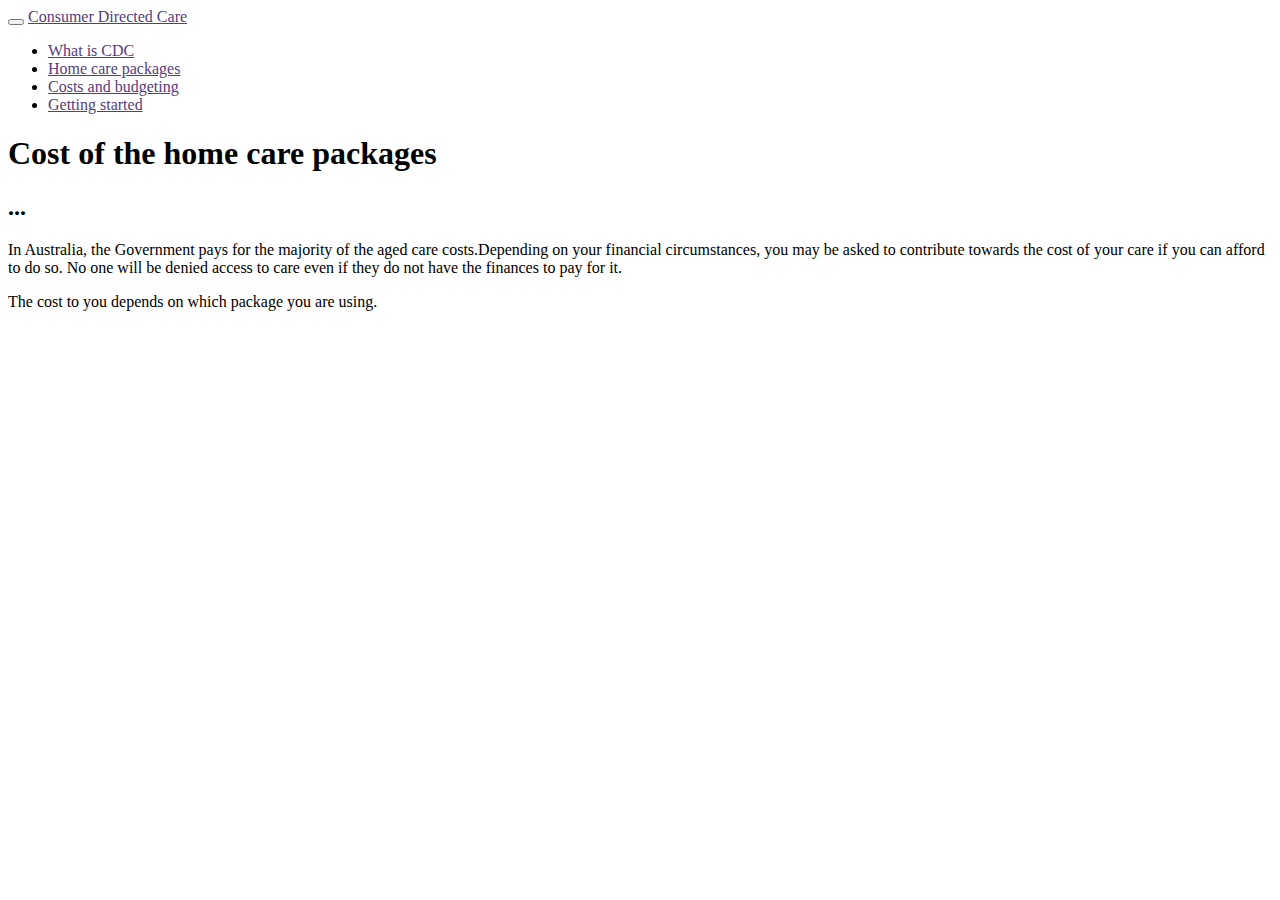
==== costs.html @ 6649091a "update of header tags" ====
<!DOCTYPE html>
<html lang="en">
  <head>
    <meta charset="utf-8">
    <meta http-equiv="X-UA-Compatible" content="IE=edge">
    <meta name="viewport" content="width=device-width, initial-scale=1">
    <!-- The above 3 meta tags *must* come first in the head; any other head content must come *after* these tags -->
    <title>Consumer Directed Care - Home care packages</title>

    <!-- Bootstrap -->
    <link rel="stylesheet" href="https://maxcdn.bootstrapcdn.com/bootstrap/3.3.6/css/bootstrap.min.css" integrity="sha384-1q8mTJOASx8j1Au+a5WDVnPi2lkFfwwEAa8hDDdjZlpLegxhjVME1fgjWPGmkzs7" crossorigin="anonymous">
    <link rel="stylesheet" href="https://maxcdn.bootstrapcdn.com/font-awesome/4.5.0/css/font-awesome.min.css">
    <link type="text/css" rel="stylesheet" href="css/site.css">

    <!-- HTML5 shim and Respond.js for IE8 support of HTML5 elements and media queries -->
    <!-- WARNING: Respond.js doesn't work if you view the page via file:// -->
    <!--[if lt IE 9]>
      <script src="https://oss.maxcdn.com/html5shiv/3.7.2/html5shiv.min.js"></script>
      <script src="https://oss.maxcdn.com/respond/1.4.2/respond.min.js"></script>
    <![endif]-->
  </head>
  <body>
    <nav class="navbar navbar-default">
  <div class="container-fluid">
    <!-- Brand and toggle get grouped for better mobile display -->
    <div class="navbar-header">
      <button type="button" class="navbar-toggle collapsed" data-toggle="collapse" data-target="#bs-example-navbar-collapse-1" aria-expanded="false">
        <span class="sr-only">Toggle navigation</span>
        <span class="icon-bar"></span>
        <span class="icon-bar"></span>
        <span class="icon-bar"></span>
      </button>
      <a class="navbar-brand" href="/">Consumer Directed Care</a>
    </div>

    <!-- Collect the nav links, forms, and other content for toggling -->
    <div class="collapse navbar-collapse" id="bs-example-navbar-collapse-1">
      <ul class="nav navbar-nav navbar-right">
        <li><a href="index">What is CDC</a></li>
        <li><a href="packages">Home care packages</a></li>
        <li><a href="costs">Costs and budgeting</a></li>
        <li><a href="started">Getting started</a></li>
        <!-- <li><a href="#">Who can you speak to for help</a></li> -->
      </ul>
    </div><!-- /.navbar-collapse -->
  </div><!-- /.container-fluid -->
</nav>
  <div class="container">
    <h1>Cost of the home care packages</h1>
    <h2>...</h2>

    <p>In Australia, the Government pays for the majority of the aged care costs.Depending on your financial circumstances, you may be asked to contribute towards the cost of your care if you can afford to do so. No one will be denied access to care even if they do not have the finances to pay for it.</p>

    <p>The cost to you depends on which package you are using.</p>
    
  </div>
    


    <!-- jQuery (necessary for Bootstrap's JavaScript plugins) -->
    <script src="https://ajax.googleapis.com/ajax/libs/jquery/1.11.3/jquery.min.js"></script>
    <!-- Include all compiled plugins (below), or include individual files as needed -->
    <!-- Latest compiled and minified JavaScript -->
    <script src="https://maxcdn.bootstrapcdn.com/bootstrap/3.3.6/js/bootstrap.min.js" integrity="sha384-0mSbJDEHialfmuBBQP6A4Qrprq5OVfW37PRR3j5ELqxss1yVqOtnepnHVP9aJ7xS" crossorigin="anonymous"></script>
  </body>
</html>
---- css/site.css ----
.navbar {
    margin-bottom: 0px;
}

.navbar-default {
    margin-bottom: 0;
    background-color: #fff;
    border-bottom: 0;
}

.navbar-default .navbar-brand {
    font-weight: 500;
    color: #563d7c;
}

.navbar-default .navbar-nav>li>a {
    font-weight: 500;
    color: #563d7c;
}


/*Homepage*/

.hero-head {
    padding: 80px 0;
    color: #cdbfe3;
    text-align: center;
    text-shadow: 0 1px 0 rgba(0,0,0,.1);
    background-color: #6f5499;
    background-image: -webkit-gradient(linear,left top,left bottom,from(#563d7c),to(#6f5499));
    background-image: -webkit-linear-gradient(top,#563d7c 0,#6f5499 100%);
    background-image: -o-linear-gradient(top,#563d7c 0,#6f5499 100%);
    background-image: linear-gradient(to bottom,#563d7c 0,#6f5499 100%);
    filter: progid:DXImageTransform.Microsoft.gradient(startColorstr='#563d7c', endColorstr='#6F5499', GradientType=0);
    background-repeat: repeat-x;
}

.hero-head h1 {
    margin: 0 auto 30px;
    background-color: transparent;
    border: 1px solid #cdbfe3;
    display: block;
    font-weight: 500;
    color: #fff;
    text-align: center;
    width: 463px;
    height: 105px;
    cursor: default;
    border-radius: 10px;
    line-height: 102px;
}

.hero-head h2 {
    margin-top: 70px;
    font-size: 24px;
    color: #fff;
}

.hero-head h3 {
    color: #fff;
}

.btn-outline-inverse {
    padding: 15px 30px;
    font-size: 20px;
    color: #fff;
    background-color: transparent;
    border-color: #cdbfe3;
    border-radius: 6px;
    margin-top: 60px;
}

.btn-outline-inverse i {
    margin-right: 10px;
}

/*End of Homepage*/
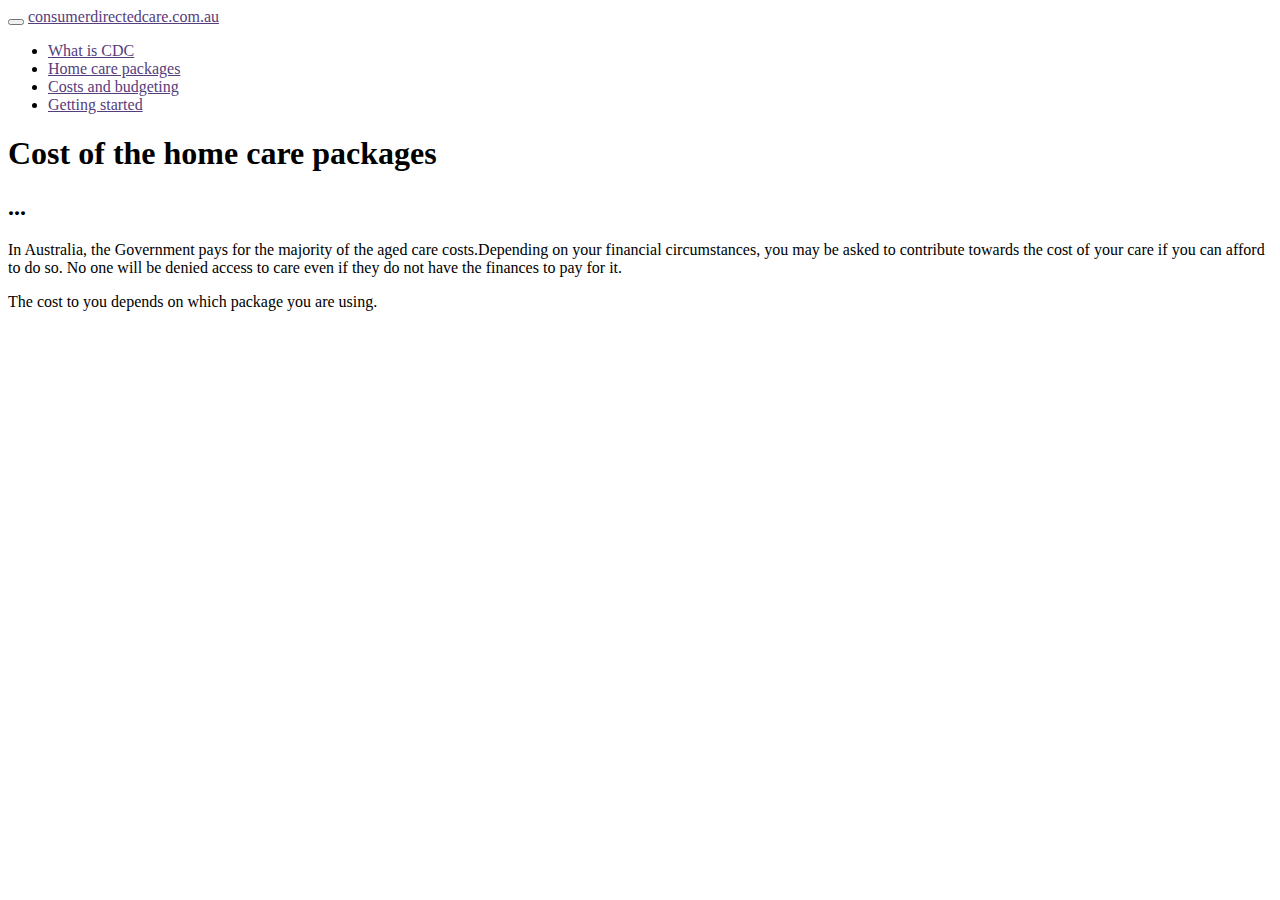
==== commit 228a7f5e: "navbar changes" ====
--- a/costs.html
+++ b/costs.html
@@ -21,7 +21,7 @@
   </head>
   <body>
     <nav class="navbar navbar-default">
-  <div class="container-fluid">
+  <div class="container">
     <!-- Brand and toggle get grouped for better mobile display -->
     <div class="navbar-header">
       <button type="button" class="navbar-toggle collapsed" data-toggle="collapse" data-target="#bs-example-navbar-collapse-1" aria-expanded="false">
@@ -30,7 +30,7 @@
         <span class="icon-bar"></span>
         <span class="icon-bar"></span>
       </button>
-      <a class="navbar-brand" href="/">Consumer Directed Care</a>
+      <a class="navbar-brand" href="/">consumerdirectedcare.com.au</a>
     </div>
 
     <!-- Collect the nav links, forms, and other content for toggling -->
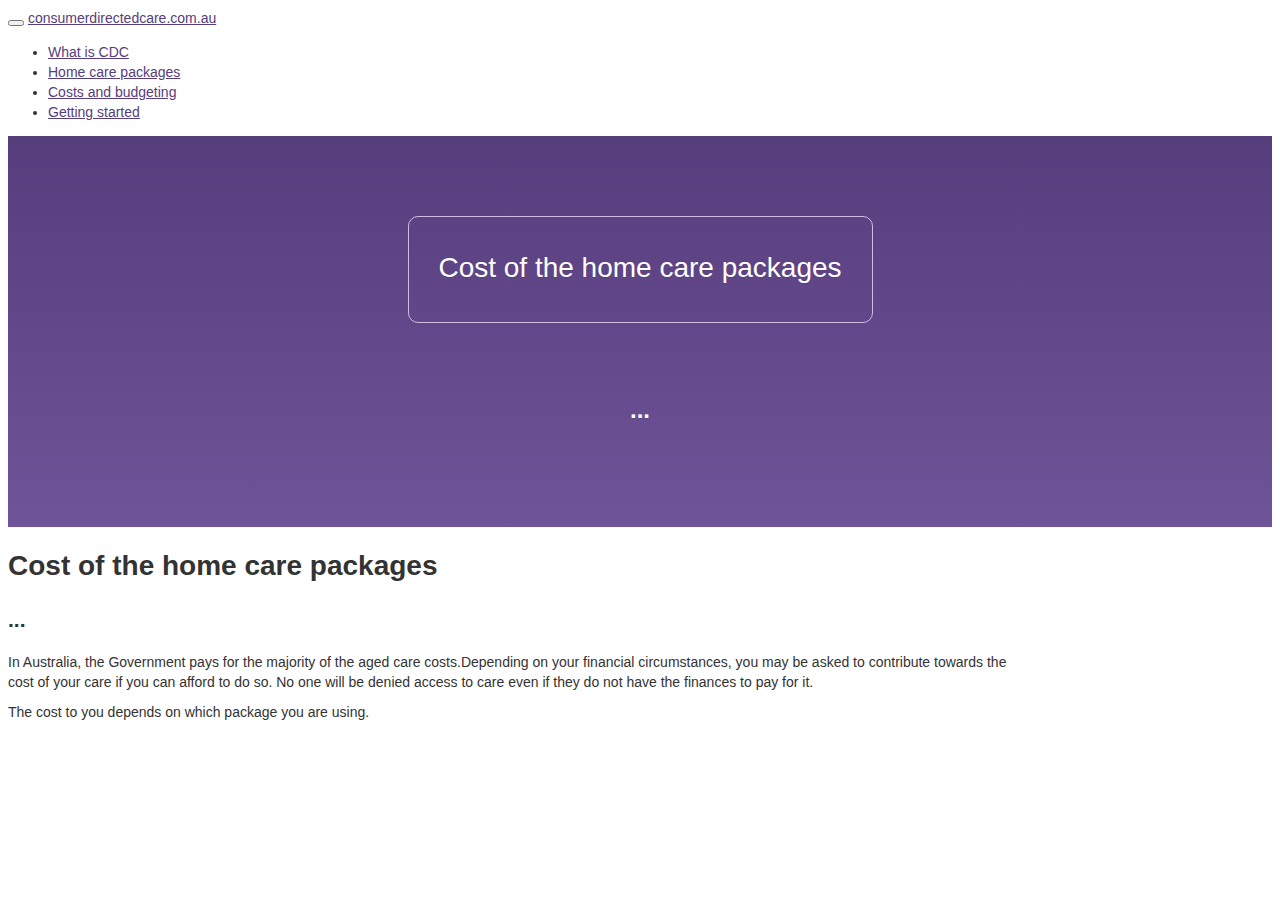
==== commit abc70e98: "cost left-right" ====
--- a/costs.html
+++ b/costs.html
@@ -45,13 +45,26 @@
     </div><!-- /.navbar-collapse -->
   </div><!-- /.container-fluid -->
 </nav>
+  
+  <div class="hero-head">
+      <div class="container">
+        <h1>Cost of the home care packages</h1>
+        <h2>...</h2>
+      </div>
+    </div>
   <div class="container">
-    <h1>Cost of the home care packages</h1>
-    <h2>...</h2>
+    <div class="left-wrap">
+      <h1>Cost of the home care packages</h1>
+      <h2>...</h2>
 
-    <p>In Australia, the Government pays for the majority of the aged care costs.Depending on your financial circumstances, you may be asked to contribute towards the cost of your care if you can afford to do so. No one will be denied access to care even if they do not have the finances to pay for it.</p>
+      <p>In Australia, the Government pays for the majority of the aged care costs.Depending on your financial circumstances, you may be asked to contribute towards the cost of your care if you can afford to do so. No one will be denied access to care even if they do not have the finances to pay for it.</p>
 
-    <p>The cost to you depends on which package you are using.</p>
+      <p>The cost to you depends on which package you are using.</p>
+    </div>
+    <div class="right-wrap">
+      
+    </div>
+    
     
   </div>
     
--- a/css/site.css
+++ b/css/site.css
@@ -1,3 +1,12 @@
+body {
+    font-family: "Helvetica Neue",Helvetica,Arial,sans-serif;
+    font-size: 14px;
+    line-height: 1.42857143;
+    color: #333;
+    background-color: #fff;
+    padding-bottom: 80px;
+}
+
 .navbar {
     margin-bottom: 0px;
 }
@@ -16,6 +25,31 @@
 .navbar-default .navbar-nav>li>a {
     font-weight: 500;
     color: #563d7c;
+}
+
+.left-wrap {
+    width: calc(100% - 250px);
+    float: left;
+}
+
+.right-wrap {
+    width: 250px;
+    float: right;
+}
+
+.page-header {
+    padding-bottom: 9px;
+    margin: 80px 0 20px;
+    border-bottom: 1px solid #eee;
+    font-size: 36px;
+}
+
+.lead {
+    font-size: 21px;
+}
+
+p {
+    margin: 0 0 10px;
 }
 
 
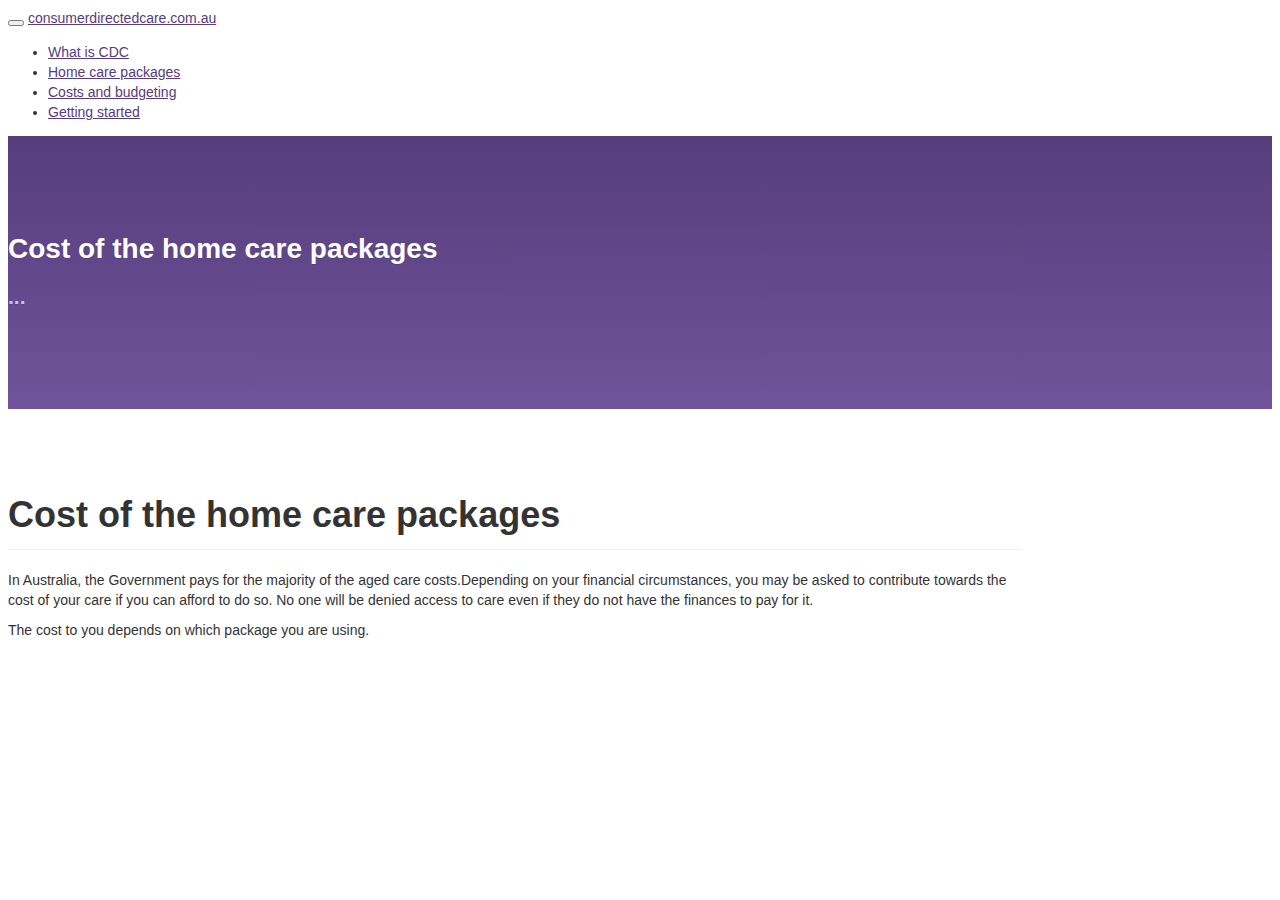
==== commit a9480fe5: "theme layout done" ====
--- a/costs.html
+++ b/costs.html
@@ -51,11 +51,10 @@
         <h1>Cost of the home care packages</h1>
         <h2>...</h2>
       </div>
-    </div>
+  </div>
   <div class="container">
     <div class="left-wrap">
-      <h1>Cost of the home care packages</h1>
-      <h2>...</h2>
+      <h1 class="page-header">Cost of the home care packages</h1>
 
       <p>In Australia, the Government pays for the majority of the aged care costs.Depending on your financial circumstances, you may be asked to contribute towards the cost of your care if you can afford to do so. No one will be denied access to care even if they do not have the finances to pay for it.</p>
 
@@ -64,8 +63,6 @@
     <div class="right-wrap">
       
     </div>
-    
-    
   </div>
     
 
--- a/css/site.css
+++ b/css/site.css
@@ -70,6 +70,16 @@
 }
 
 .hero-head h1 {
+    text-align: left;
+    line-height: 1;
+    color: #fff;
+}
+
+.hero-head h2 {
+    text-align: left;
+}
+
+.hero-head.home h1 {
     margin: 0 auto 30px;
     background-color: transparent;
     border: 1px solid #cdbfe3;
@@ -84,14 +94,16 @@
     line-height: 102px;
 }
 
-.hero-head h2 {
+.hero-head.home h2 {
     margin-top: 70px;
     font-size: 24px;
     color: #fff;
+    text-align: center;
 }
 
-.hero-head h3 {
+.hero-head.home h3 {
     color: #fff;
+    text-align: center;
 }
 
 .btn-outline-inverse {
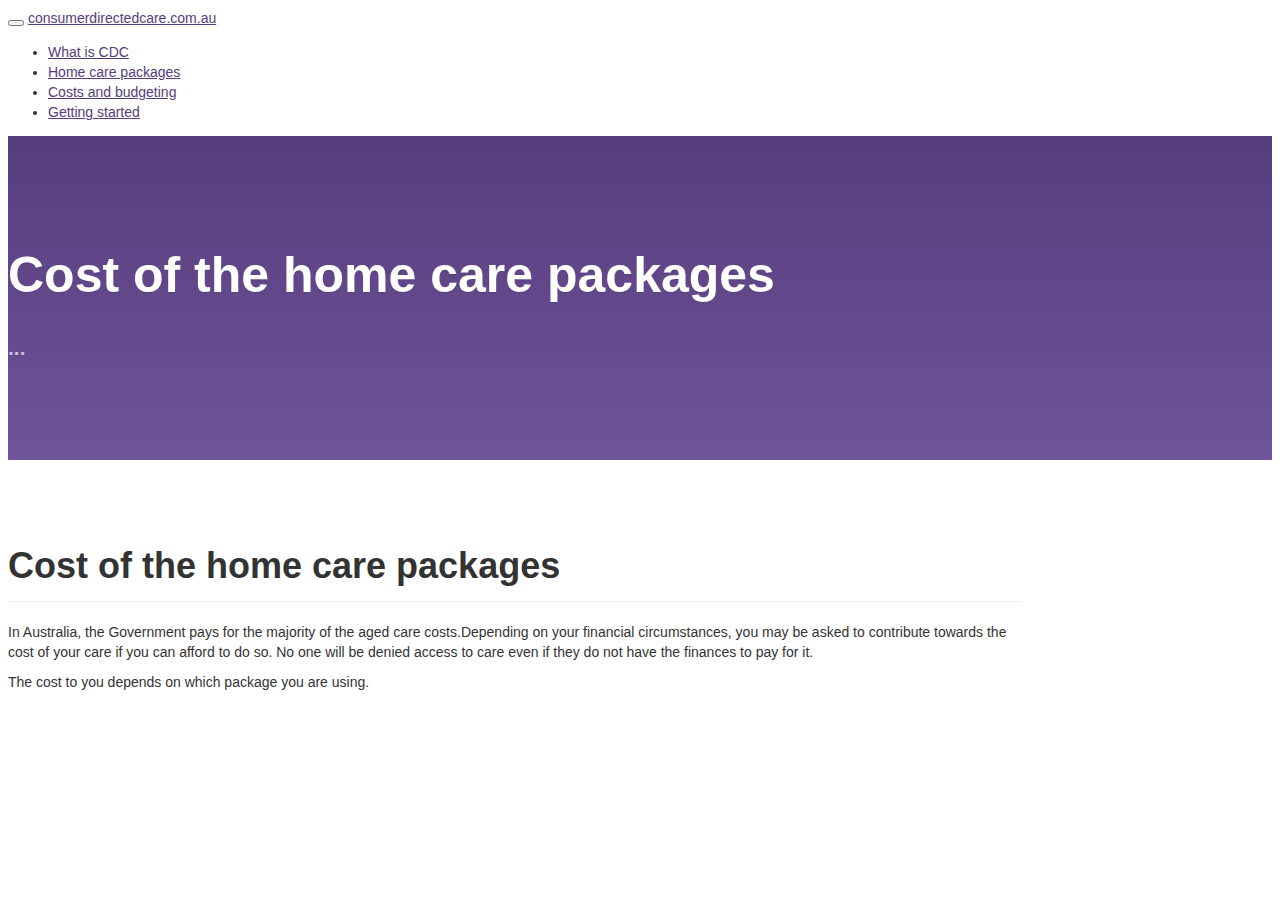
==== commit baa9f21c: "rel canonical" ====
--- a/costs.html
+++ b/costs.html
@@ -7,6 +7,7 @@
     <!-- The above 3 meta tags *must* come first in the head; any other head content must come *after* these tags -->
     <title>Consumer Directed Care - Home care packages</title>
 
+    <link rel="canonical" href="https://consumerdirectedcare.com.au/costs" />
     <!-- Bootstrap -->
     <link rel="stylesheet" href="https://maxcdn.bootstrapcdn.com/bootstrap/3.3.6/css/bootstrap.min.css" integrity="sha384-1q8mTJOASx8j1Au+a5WDVnPi2lkFfwwEAa8hDDdjZlpLegxhjVME1fgjWPGmkzs7" crossorigin="anonymous">
     <link rel="stylesheet" href="https://maxcdn.bootstrapcdn.com/font-awesome/4.5.0/css/font-awesome.min.css">
@@ -72,5 +73,15 @@
     <!-- Include all compiled plugins (below), or include individual files as needed -->
     <!-- Latest compiled and minified JavaScript -->
     <script src="https://maxcdn.bootstrapcdn.com/bootstrap/3.3.6/js/bootstrap.min.js" integrity="sha384-0mSbJDEHialfmuBBQP6A4Qrprq5OVfW37PRR3j5ELqxss1yVqOtnepnHVP9aJ7xS" crossorigin="anonymous"></script>
+      <script>
+        (function(i,s,o,g,r,a,m){i['GoogleAnalyticsObject']=r;i[r]=i[r]||function(){
+        (i[r].q=i[r].q||[]).push(arguments)},i[r].l=1*new Date();a=s.createElement(o),
+        m=s.getElementsByTagName(o)[0];a.async=1;a.src=g;m.parentNode.insertBefore(a,m)
+        })(window,document,'script','//www.google-analytics.com/analytics.js','ga');
+
+        ga('create', 'UA-72597125-1', 'auto');
+        ga('send', 'pageview');
+
+      </script>
   </body>
 </html>--- a/css/site.css
+++ b/css/site.css
@@ -5,6 +5,10 @@
     color: #333;
     background-color: #fff;
     padding-bottom: 80px;
+    position: relative;
+}
+.d-none {
+    display: none;
 }
 
 .navbar {
@@ -35,6 +39,16 @@
 .right-wrap {
     width: 250px;
     float: right;
+    padding-top: 65px;
+}
+
+#stacked-nav {
+    padding-top: 25px;
+}
+
+#stacked-nav.sticky {
+    position: fixed;
+    top: 0;
 }
 
 .page-header {
@@ -50,6 +64,10 @@
 
 p {
     margin: 0 0 10px;
+}
+
+.g-button {
+    margin-top: 100px;
 }
 
 
@@ -73,6 +91,7 @@
     text-align: left;
     line-height: 1;
     color: #fff;
+    font-size: 50px;
 }
 
 .hero-head h2 {
@@ -92,6 +111,7 @@
     cursor: default;
     border-radius: 10px;
     line-height: 102px;
+    font-size: 36px;
 }
 
 .hero-head.home h2 {
